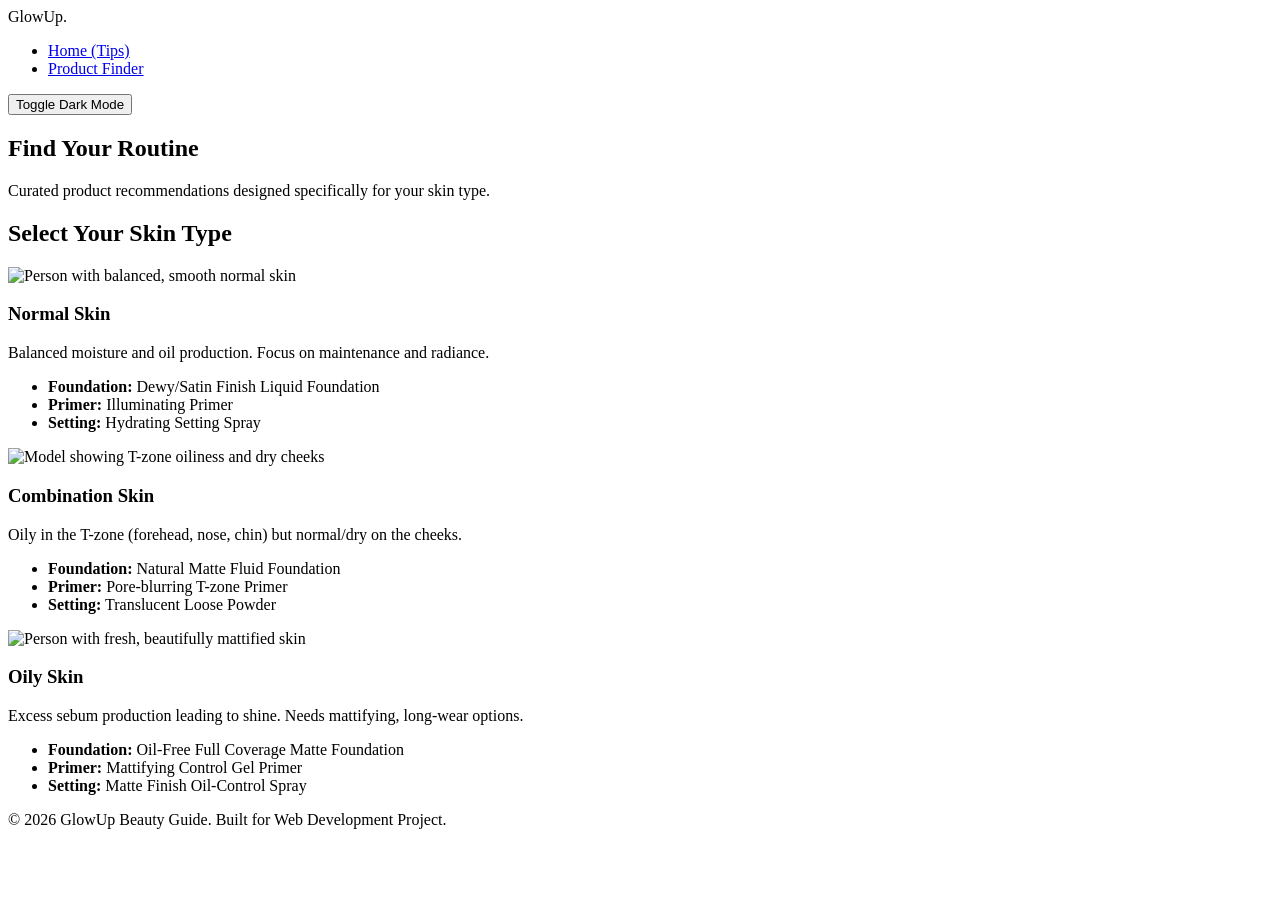
==== products.html @ 21d574f6 "Create products.html" ====
<!DOCTYPE html>
<html lang="en">
<head>
    <meta charset="UTF-8">
    <meta name="viewport" content="width=device-width, initial-scale=1.0">
    <title>GlowUp | Product Recommendations</title>
    <link rel="stylesheet" href="style.css">
</head>
<body>

    <header>
        <div class="logo">GlowUp.</div>
        <nav>
            <ul>
                <li><a href="index.html">Home (Tips)</a></li>
                <li><a href="products.html" class="active">Product Finder</a></li>
            </ul>
        </nav>
        <button id="theme-toggle">Toggle Dark Mode</button>
    </header>

    <main>
        <section class="hero">
            <h1>Find Your Routine</h1>
            <p>Curated product recommendations designed specifically for your skin type.</p>
        </section>

        <section class="skin-types-section">
            <h2>Select Your Skin Type</h2>
            
            <div class="skin-grid">
                <div class="skin-card">
                    <img src="images/normal_skin.jpg" alt="Person with balanced, smooth normal skin" class="skin-img">
                    <h3>Normal Skin</h3>
                    <p>Balanced moisture and oil production. Focus on maintenance and radiance.</p>
                    <ul class="product-list">
                        <li><strong>Foundation:</strong> Dewy/Satin Finish Liquid Foundation</li>
                        <li><strong>Primer:</strong> Illuminating Primer</li>
                        <li><strong>Setting:</strong> Hydrating Setting Spray</li>
                    </ul>
                </div>

                <div class="skin-card">
                    <img src="images/combination_skin.jpg" alt="Model showing T-zone oiliness and dry cheeks" class="skin-img">
                    <h3>Combination Skin</h3>
                    <p>Oily in the T-zone (forehead, nose, chin) but normal/dry on the cheeks.</p>
                    <ul class="product-list">
                        <li><strong>Foundation:</strong> Natural Matte Fluid Foundation</li>
                        <li><strong>Primer:</strong> Pore-blurring T-zone Primer</li>
                        <li><strong>Setting:</strong> Translucent Loose Powder</li>
                    </ul>
                </div>

                <div class="skin-card">
                    <img src="images/oily_skin.jpg" alt="Person with fresh, beautifully mattified skin" class="skin-img">
                    <h3>Oily Skin</h3>
                    <p>Excess sebum production leading to shine. Needs mattifying, long-wear options.</p>
                    <ul class="product-list">
                        <li><strong>Foundation:</strong> Oil-Free Full Coverage Matte Foundation</li>
                        <li><strong>Primer:</strong> Mattifying Control Gel Primer</li>
                        <li><strong>Setting:</strong> Matte Finish Oil-Control Spray</li>
                    </ul>
                </div>
            </div>
        </section>
    </main>

    <footer>
        <p>&copy; 2026 GlowUp Beauty Guide. Built for Web Development Project.</p>
    </footer>

    <script src="script.js"></script>
</body>
</html>
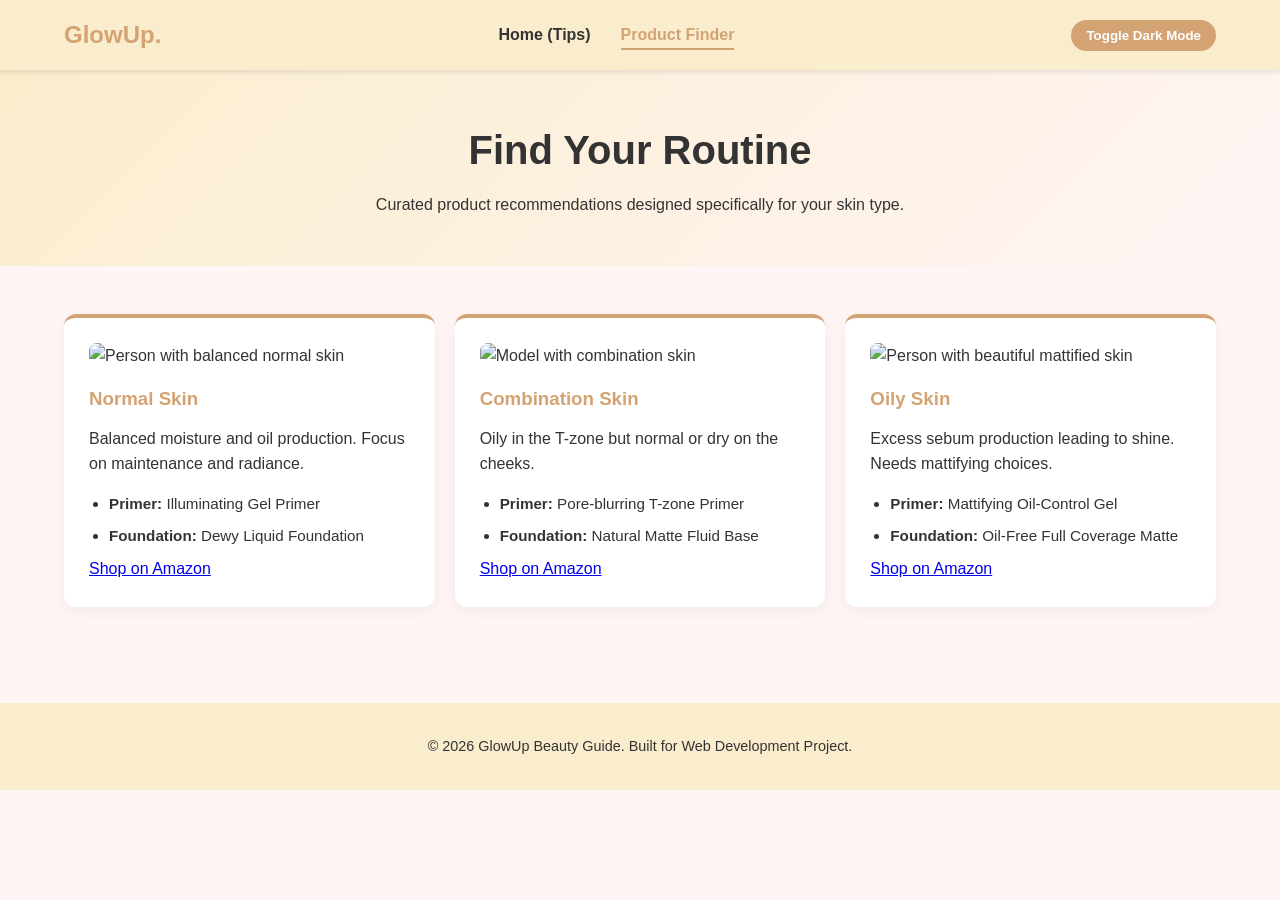
==== commit 850170c1: "Update products.html" ====
--- a/products.html
+++ b/products.html
@@ -4,6 +4,9 @@
     <meta charset="UTF-8">
     <meta name="viewport" content="width=device-width, initial-scale=1.0">
     <title>GlowUp | Product Recommendations</title>
+    <link rel="preconnect" href="https://fonts.googleapis.com">
+    <link rel="preconnect" href="https://fonts.gstatic.com" crossorigin>
+    <link href="https://fonts.googleapis.com/css2?family=Great+Vibes&family=Mrs+Saint+Delafield&family=Montserrat:wght@300;400;600&display=swap" rel="stylesheet">
     <link rel="stylesheet" href="style.css">
 </head>
 <body>
@@ -22,44 +25,42 @@
     <main>
         <section class="hero">
             <h1>Find Your Routine</h1>
-            <p>Curated product recommendations designed specifically for your skin type.</p>
+            <p class="subtitle">Curated product recommendations designed specifically for your skin type.</p>
         </section>
 
         <section class="skin-types-section">
-            <h2>Select Your Skin Type</h2>
-            
             <div class="skin-grid">
                 <div class="skin-card">
-                    <img src="images/normal_skin.jpg" alt="Person with balanced, smooth normal skin" class="skin-img">
+                    <img src="images/normal_skin.jpg" alt="Person with balanced normal skin" class="skin-img">
                     <h3>Normal Skin</h3>
-                    <p>Balanced moisture and oil production. Focus on maintenance and radiance.</p>
+                    <p class="skin-desc">Balanced moisture and oil production. Focus on maintenance and radiance.</p>
                     <ul class="product-list">
-                        <li><strong>Foundation:</strong> Dewy/Satin Finish Liquid Foundation</li>
-                        <li><strong>Primer:</strong> Illuminating Primer</li>
-                        <li><strong>Setting:</strong> Hydrating Setting Spray</li>
+                        <li><strong>Primer:</strong> Illuminating Gel Primer</li>
+                        <li><strong>Foundation:</strong> Dewy Liquid Foundation</li>
                     </ul>
+                    <a href="https://www.amazon.com/s?k=dewy+foundation+for+normal+skin" target="_blank" class="amazon-btn">Shop on Amazon</a>
                 </div>
 
                 <div class="skin-card">
-                    <img src="images/combination_skin.jpg" alt="Model showing T-zone oiliness and dry cheeks" class="skin-img">
+                    <img src="images/combination_skin.jpg" alt="Model with combination skin" class="skin-img">
                     <h3>Combination Skin</h3>
-                    <p>Oily in the T-zone (forehead, nose, chin) but normal/dry on the cheeks.</p>
+                    <p class="skin-desc">Oily in the T-zone but normal or dry on the cheeks.</p>
                     <ul class="product-list">
-                        <li><strong>Foundation:</strong> Natural Matte Fluid Foundation</li>
                         <li><strong>Primer:</strong> Pore-blurring T-zone Primer</li>
-                        <li><strong>Setting:</strong> Translucent Loose Powder</li>
+                        <li><strong>Foundation:</strong> Natural Matte Fluid Base</li>
                     </ul>
+                    <a href="https://www.amazon.com/s?k=matte+foundation+for+combination+skin" target="_blank" class="amazon-btn">Shop on Amazon</a>
                 </div>
 
                 <div class="skin-card">
-                    <img src="images/oily_skin.jpg" alt="Person with fresh, beautifully mattified skin" class="skin-img">
+                    <img src="images/oily_skin.jpg" alt="Person with beautiful mattified skin" class="skin-img">
                     <h3>Oily Skin</h3>
-                    <p>Excess sebum production leading to shine. Needs mattifying, long-wear options.</p>
+                    <p class="skin-desc">Excess sebum production leading to shine. Needs mattifying choices.</p>
                     <ul class="product-list">
-                        <li><strong>Foundation:</strong> Oil-Free Full Coverage Matte Foundation</li>
-                        <li><strong>Primer:</strong> Mattifying Control Gel Primer</li>
-                        <li><strong>Setting:</strong> Matte Finish Oil-Control Spray</li>
+                        <li><strong>Primer:</strong> Mattifying Oil-Control Gel</li>
+                        <li><strong>Foundation:</strong> Oil-Free Full Coverage Matte</li>
                     </ul>
+                    <a href="https://www.amazon.com/s?k=oil+free+matte+foundation+oily+skin" target="_blank" class="amazon-btn">Shop on Amazon</a>
                 </div>
             </div>
         </section>
--- a/style.css
+++ b/style.css
@@ -0,0 +1,181 @@
+/* --- Global Reset & Variables --- */
+* {
+    margin: 0;
+    padding: 0;
+    box-sizing: border-box;
+    font-family: 'Segoe UI', Tahoma, Geneva, Verdana, sans-serif;
+    transition: background-color 0.3s ease, color 0.3s ease;
+}
+
+:root {
+    --bg-primary: #fff5f5;
+    --bg-secondary: #ffffff;
+    --text-main: #333333;
+    --accent-color: #d4a373;
+    --header-bg: #faedcd;
+    --card-shadow: rgba(0, 0, 0, 0.05);
+}
+
+/* --- Dark Mode Variables --- */
+body.dark-theme {
+    --bg-primary: #121212;
+    --bg-secondary: #1e1e1e;
+    --text-main: #f5f5f5;
+    --accent-color: #e9c46a;
+    --header-bg: #2a2a2a;
+    --card-shadow: rgba(255, 255, 255, 0.05);
+}
+
+body {
+    background-color: var(--bg-primary);
+    color: var(--text-main);
+    line-height: 1.6;
+}
+
+/* --- Header & Navigation --- */
+header {
+    background-color: var(--header-bg);
+    display: flex;
+    justify-content: space-between;
+    align-items: center;
+    padding: 1rem 5%;
+    position: sticky;
+    top: 0;
+    z-index: 100;
+    box-shadow: 0 2px 5px rgba(0,0,0,0.1);
+}
+
+.logo {
+    font-size: 1.5rem;
+    font-weight: bold;
+    color: var(--accent-color);
+}
+
+nav ul {
+    display: flex;
+    list-style: none;
+}
+
+nav ul li {
+    margin: 0 15px;
+}
+
+nav ul li a {
+    text-decoration: none;
+    color: var(--text-main);
+    font-weight: 600;
+    padding: 5px 0;
+}
+
+nav ul li a.active, nav ul li a:hover {
+    color: var(--accent-color);
+    border-bottom: 2px solid var(--accent-color);
+}
+
+#theme-toggle {
+    background-color: var(--accent-color);
+    color: white;
+    border: none;
+    padding: 8px 15px;
+    border-radius: 20px;
+    cursor: pointer;
+    font-weight: bold;
+}
+
+#theme-toggle:hover {
+    opacity: 0.9;
+    transform: scale(1.05);
+}
+
+/* --- Hero Section --- */
+.hero {
+    text-align: center;
+    padding: 3rem 1rem;
+    background: linear-gradient(135deg, var(--header-bg), var(--bg-primary));
+}
+
+.hero h1 {
+    font-size: 2.5rem;
+    margin-bottom: 10px;
+}
+
+/* --- Layout Grid (Flexbox/Grid Requirement) --- */
+.tips-container, .skin-types-section {
+    padding: 3rem 5%;
+    text-align: center;
+}
+
+.tips-container h2, .skin-types-section h2 {
+    margin-bottom: 2rem;
+}
+
+.tips-grid, .skin-grid {
+    display: grid;
+    grid-template-columns: repeat(auto-fit, minmax(280px, 1fr));
+    gap: 20px;
+}
+
+/* --- Card Styles & Hover Effects --- */
+.tip-card, .skin-card {
+    background-color: var(--bg-secondary);
+    padding: 25px;
+    border-radius: 12px;
+    box-shadow: 0 4px 15px var(--card-shadow);
+    text-align: left;
+    border-top: 4px solid var(--accent-color);
+    cursor: pointer;
+}
+
+/* Hover Effect Requirement */
+.tip-card:hover, .skin-card:hover {
+    transform: translateY(-5px);
+    box-shadow: 0 8px 25px rgba(0,0,0,0.15);
+}
+
+.tip-card h3, .skin-card h3 {
+    margin-bottom: 12px;
+    color: var(--accent-color);
+}
+
+.skin-img {
+    width: 100%;
+    height: 180px;
+    object-fit: cover;
+    border-radius: 8px;
+    margin-bottom: 15px;
+}
+
+.product-list {
+    margin-top: 15px;
+    padding-left: 20px;
+}
+
+.product-list li {
+    margin-bottom: 8px;
+    font-size: 0.95rem;
+}
+
+/* --- Footer --- */
+footer {
+    text-align: center;
+    padding: 2rem;
+    background-color: var(--header-bg);
+    margin-top: 3rem;
+    font-size: 0.9rem;
+}
+
+/* --- Responsive Adjustments (Mobile Screen Requirement) --- */
+@media (max-width: 600px) {
+    header {
+        flex-direction: column;
+        gap: 10px;
+    }
+    
+    nav ul {
+        margin-bottom: 10px;
+    }
+
+    .hero h1 {
+        font-size: 1.8rem;
+    }
+}
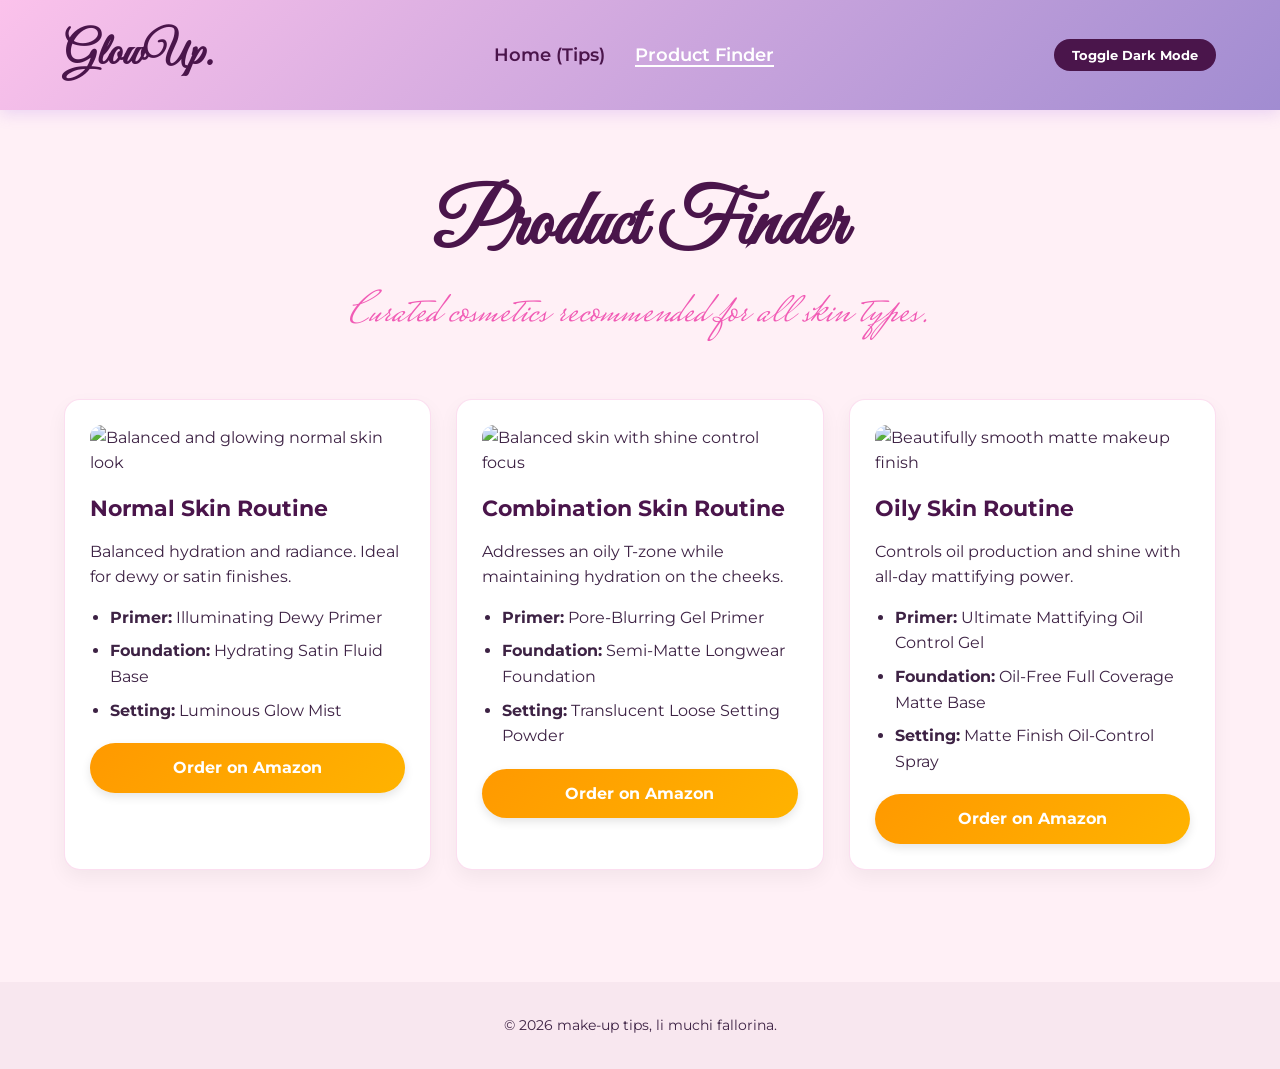
==== commit 41d9bdec: "Update products.html" ====
--- a/products.html
+++ b/products.html
@@ -6,7 +6,7 @@
     <title>GlowUp | Product Recommendations</title>
     <link rel="preconnect" href="https://fonts.googleapis.com">
     <link rel="preconnect" href="https://fonts.gstatic.com" crossorigin>
-    <link href="https://fonts.googleapis.com/css2?family=Great+Vibes&family=Mrs+Saint+Delafield&family=Montserrat:wght@300;400;600&display=swap" rel="stylesheet">
+    <link href="https://fonts.googleapis.com/css2?family=Great+Vibes&family=Mrs+Saint+Delafield&family=Montserrat:wght@400;600&display=swap" rel="stylesheet">
     <link rel="stylesheet" href="style.css">
 </head>
 <body>
@@ -24,50 +24,53 @@
 
     <main>
         <section class="hero">
-            <h1>Find Your Routine</h1>
-            <p class="subtitle">Curated product recommendations designed specifically for your skin type.</p>
+            <h1>Product Finder</h1>
+            <p class="subtitle">Curated cosmetics recommended for all skin types.</p>
         </section>
 
         <section class="skin-types-section">
             <div class="skin-grid">
                 <div class="skin-card">
-                    <img src="images/normal_skin.jpg" alt="Person with balanced normal skin" class="skin-img">
-                    <h3>Normal Skin</h3>
-                    <p class="skin-desc">Balanced moisture and oil production. Focus on maintenance and radiance.</p>
+                    <img src="images/normal_skin.jpg" alt="Balanced and glowing normal skin look" class="skin-img">
+                    <h3>Normal Skin Routine</h3>
+                    <p>Balanced hydration and radiance. Ideal for dewy or satin finishes.</p>
                     <ul class="product-list">
-                        <li><strong>Primer:</strong> Illuminating Gel Primer</li>
-                        <li><strong>Foundation:</strong> Dewy Liquid Foundation</li>
+                        <li><strong>Primer:</strong> Illuminating Dewy Primer</li>
+                        <li><strong>Foundation:</strong> Hydrating Satin Fluid Base</li>
+                        <li><strong>Setting:</strong> Luminous Glow Mist</li>
                     </ul>
-                    <a href="https://www.amazon.com/s?k=dewy+foundation+for+normal+skin" target="_blank" class="amazon-btn">Shop on Amazon</a>
+                    <a href="https://www.amazon.com/s?k=dewy+makeup+set+normal+skin" target="_blank" class="amazon-btn">Order on Amazon</a>
                 </div>
 
                 <div class="skin-card">
-                    <img src="images/combination_skin.jpg" alt="Model with combination skin" class="skin-img">
-                    <h3>Combination Skin</h3>
-                    <p class="skin-desc">Oily in the T-zone but normal or dry on the cheeks.</p>
+                    <img src="images/combination_skin.jpg" alt="Balanced skin with shine control focus" class="skin-img">
+                    <h3>Combination Skin Routine</h3>
+                    <p>Addresses an oily T-zone while maintaining hydration on the cheeks.</p>
                     <ul class="product-list">
-                        <li><strong>Primer:</strong> Pore-blurring T-zone Primer</li>
-                        <li><strong>Foundation:</strong> Natural Matte Fluid Base</li>
+                        <li><strong>Primer:</strong> Pore-Blurring Gel Primer</li>
+                        <li><strong>Foundation:</strong> Semi-Matte Longwear Foundation</li>
+                        <li><strong>Setting:</strong> Translucent Loose Setting Powder</li>
                     </ul>
-                    <a href="https://www.amazon.com/s?k=matte+foundation+for+combination+skin" target="_blank" class="amazon-btn">Shop on Amazon</a>
+                    <a href="https://www.amazon.com/s?k=makeup+for+combination+skin" target="_blank" class="amazon-btn">Order on Amazon</a>
                 </div>
 
                 <div class="skin-card">
-                    <img src="images/oily_skin.jpg" alt="Person with beautiful mattified skin" class="skin-img">
-                    <h3>Oily Skin</h3>
-                    <p class="skin-desc">Excess sebum production leading to shine. Needs mattifying choices.</p>
+                    <img src="images/oily_skin.jpg" alt="Beautifully smooth matte makeup finish" class="skin-img">
+                    <h3>Oily Skin Routine</h3>
+                    <p>Controls oil production and shine with all-day mattifying power.</p>
                     <ul class="product-list">
-                        <li><strong>Primer:</strong> Mattifying Oil-Control Gel</li>
-                        <li><strong>Foundation:</strong> Oil-Free Full Coverage Matte</li>
+                        <li><strong>Primer:</strong> Ultimate Mattifying Oil Control Gel</li>
+                        <li><strong>Foundation:</strong> Oil-Free Full Coverage Matte Base</li>
+                        <li><strong>Setting:</strong> Matte Finish Oil-Control Spray</li>
                     </ul>
-                    <a href="https://www.amazon.com/s?k=oil+free+matte+foundation+oily+skin" target="_blank" class="amazon-btn">Shop on Amazon</a>
+                    <a href="https://www.amazon.com/s?k=oil+control+matte+makeup" target="_blank" class="amazon-btn">Order on Amazon</a>
                 </div>
             </div>
         </section>
     </main>
 
     <footer>
-        <p>&copy; 2026 GlowUp Beauty Guide. Built for Web Development Project.</p>
+        <p>&copy; 2026 make-up tips, li muchi fallorina. </p>
     </footer>
 
     <script src="script.js"></script>
--- a/style.css
+++ b/style.css
@@ -1,56 +1,66 @@
-/* --- Global Reset & Variables --- */
+/* --- Global Reset & Google Fonts --- */
 * {
     margin: 0;
     padding: 0;
     box-sizing: border-box;
-    font-family: 'Segoe UI', Tahoma, Geneva, Verdana, sans-serif;
+    font-family: 'Montserrat', sans-serif;
     transition: background-color 0.3s ease, color 0.3s ease;
 }
 
+/* --- Color Variables --- */
 :root {
-    --bg-primary: #fff5f5;
-    --bg-secondary: #ffffff;
-    --text-main: #333333;
-    --accent-color: #d4a373;
-    --header-bg: #faedcd;
-    --card-shadow: rgba(0, 0, 0, 0.05);
-}
-
-/* --- Dark Mode Variables --- */
+    --text-main: #3d2244;
+    --card-bg: #ffffff;
+    --accent-purple: #9b5de5;
+    --accent-pink: #f15bb5;
+    --body-bg: #fff0f6;
+}
+
 body.dark-theme {
-    --bg-primary: #121212;
-    --bg-secondary: #1e1e1e;
-    --text-main: #f5f5f5;
-    --accent-color: #e9c46a;
-    --header-bg: #2a2a2a;
-    --card-shadow: rgba(255, 255, 255, 0.05);
+    --text-main: #fff0f5;
+    --card-bg: #2d1b33;
+    --accent-purple: #f15bb5;
+    --accent-pink: #9b5de5;
+    --body-bg: #1a0f21;
 }
 
 body {
-    background-color: var(--bg-primary);
+    background-color: var(--body-bg);
     color: var(--text-main);
     line-height: 1.6;
 }
 
-/* --- Header & Navigation --- */
+/* --- Keyframe Animation for the Moving Gradient Background --- */
+@keyframes fluidGradient {
+    0% { background-position: 0% 50%; }
+    50% { background-position: 100% 50%; }
+    100% { background-position: 0% 50%; }
+}
+
+/* --- Header with Moving Pinkish & Purplish Gradient --- */
 header {
-    background-color: var(--header-bg);
+    background: linear-gradient(-45deg, #ff9a9e, #fecfef, #a18cd1, #fbc2eb);
+    background-size: 300% 300%;
+    animation: fluidGradient 8s ease infinite; /* This makes the background move seamlessly! */
     display: flex;
     justify-content: space-between;
     align-items: center;
-    padding: 1rem 5%;
+    padding: 1.2rem 5%;
     position: sticky;
     top: 0;
     z-index: 100;
-    box-shadow: 0 2px 5px rgba(0,0,0,0.1);
-}
-
+    box-shadow: 0 4px 15px rgba(155, 93, 229, 0.2);
+}
+
+/* Calligraphy/Signature style for Logo */
 .logo {
-    font-size: 1.5rem;
+    font-family: 'Great Vibes', cursive;
+    font-size: 2.8rem;
     font-weight: bold;
-    color: var(--accent-color);
-}
-
+    color: #4a154b;
+}
+
+/* Clear Horizontal Navigation Bar Layout */
 nav ul {
     display: flex;
     list-style: none;
@@ -62,120 +72,135 @@
 
 nav ul li a {
     text-decoration: none;
-    color: var(--text-main);
+    color: #4a154b;
     font-weight: 600;
-    padding: 5px 0;
+    font-size: 1.1rem;
 }
 
 nav ul li a.active, nav ul li a:hover {
-    color: var(--accent-color);
-    border-bottom: 2px solid var(--accent-color);
+    color: #ffffff;
+    border-bottom: 2px solid #ffffff;
 }
 
 #theme-toggle {
-    background-color: var(--accent-color);
+    background-color: #4a154b;
     color: white;
     border: none;
-    padding: 8px 15px;
+    padding: 8px 18px;
     border-radius: 20px;
     cursor: pointer;
     font-weight: bold;
 }
 
 #theme-toggle:hover {
-    opacity: 0.9;
     transform: scale(1.05);
-}
-
-/* --- Hero Section --- */
+    background-color: var(--accent-purple);
+}
+
+/* --- Hero Showcase Sections --- */
 .hero {
     text-align: center;
-    padding: 3rem 1rem;
-    background: linear-gradient(135deg, var(--header-bg), var(--bg-primary));
-}
-
+    padding: 3.5rem 1rem 2rem 1rem;
+}
+
+/* Calligraphy Styling for Main Headers */
 .hero h1 {
-    font-size: 2.5rem;
-    margin-bottom: 10px;
-}
-
-/* --- Layout Grid (Flexbox/Grid Requirement) --- */
+    font-family: 'Great Vibes', cursive;
+    font-size: 4.8rem;
+    color: #4a154b;
+    margin-bottom: 5px;
+}
+
+body.dark-theme .hero h1 {
+    color: #fbc2eb;
+}
+
+/* Signature Styling for Subtitles */
+.subtitle {
+    font-family: 'Mrs Saint Delafield', cursive;
+    font-size: 2.8rem;
+    color: var(--accent-pink);
+    margin-top: -15px;
+}
+
+/* --- Grid Systems (Flexbox / Grid Criteria Requirement) --- */
 .tips-container, .skin-types-section {
-    padding: 3rem 5%;
-    text-align: center;
-}
-
-.tips-container h2, .skin-types-section h2 {
-    margin-bottom: 2rem;
+    padding: 1rem 5% 4rem 5%;
 }
 
 .tips-grid, .skin-grid {
     display: grid;
     grid-template-columns: repeat(auto-fit, minmax(280px, 1fr));
-    gap: 20px;
-}
-
-/* --- Card Styles & Hover Effects --- */
+    gap: 25px;
+}
+
+/* --- Card Designs & Interactive Hover Effects --- */
 .tip-card, .skin-card {
-    background-color: var(--bg-secondary);
+    background-color: var(--card-bg);
     padding: 25px;
-    border-radius: 12px;
-    box-shadow: 0 4px 15px var(--card-shadow);
-    text-align: left;
-    border-top: 4px solid var(--accent-color);
-    cursor: pointer;
-}
-
-/* Hover Effect Requirement */
+    border-radius: 16px;
+    box-shadow: 0 8px 20px rgba(0, 0, 0, 0.05);
+    border: 1px solid rgba(241, 91, 181, 0.2);
+    transition: transform 0.3s ease, box-shadow 0.3s ease;
+}
+
+/* Smooth Interactive Hover Effect */
 .tip-card:hover, .skin-card:hover {
-    transform: translateY(-5px);
-    box-shadow: 0 8px 25px rgba(0,0,0,0.15);
+    transform: translateY(-8px);
+    box-shadow: 0 12px 24px rgba(241, 91, 181, 0.3);
 }
 
 .tip-card h3, .skin-card h3 {
+    font-size: 1.4rem;
     margin-bottom: 12px;
-    color: var(--accent-color);
-}
-
+    color: #4a154b;
+}
+
+body.dark-theme .tip-card h3, body.dark-theme .skin-card h3 {
+    color: #fbc2eb;
+}
+
+/* --- Recommendation Specific Layout Elements --- */
 .skin-img {
     width: 100%;
-    height: 180px;
+    height: 200px;
     object-fit: cover;
-    border-radius: 8px;
+    border-radius: 12px;
     margin-bottom: 15px;
 }
 
 .product-list {
-    margin-top: 15px;
-    padding-left: 20px;
+    margin: 15px 0 20px 20px;
 }
 
 .product-list li {
     margin-bottom: 8px;
-    font-size: 0.95rem;
-}
-
-/* --- Footer --- */
+}
+
+/* --- Amazon Button --- */
+.amazon-btn {
+    display: block;
+    text-align: center;
+    background: linear-gradient(135deg, #ff9900, #ffb300);
+    color: #ffffff;
+    text-decoration: none;
+    font-weight: bold;
+    padding: 12px;
+    border-radius: 25px;
+    box-shadow: 0 4px 10px rgba(0,0,0,0.1);
+    transition: transform 0.2s ease;
+}
+
+.amazon-btn:hover {
+    transform: scale(1.03);
+    background: linear-gradient(135deg, #e68a00, #ff9900);
+}
+
+/* --- Footer Area --- */
 footer {
     text-align: center;
     padding: 2rem;
-    background-color: var(--header-bg);
+    background-color: rgba(74, 21, 75, 0.04);
     margin-top: 3rem;
     font-size: 0.9rem;
 }
-
-/* --- Responsive Adjustments (Mobile Screen Requirement) --- */
-@media (max-width: 600px) {
-    header {
-        flex-direction: column;
-        gap: 10px;
-    }
-    
-    nav ul {
-        margin-bottom: 10px;
-    }
-
-    .hero h1 {
-        font-size: 1.8rem;
-    }
-}
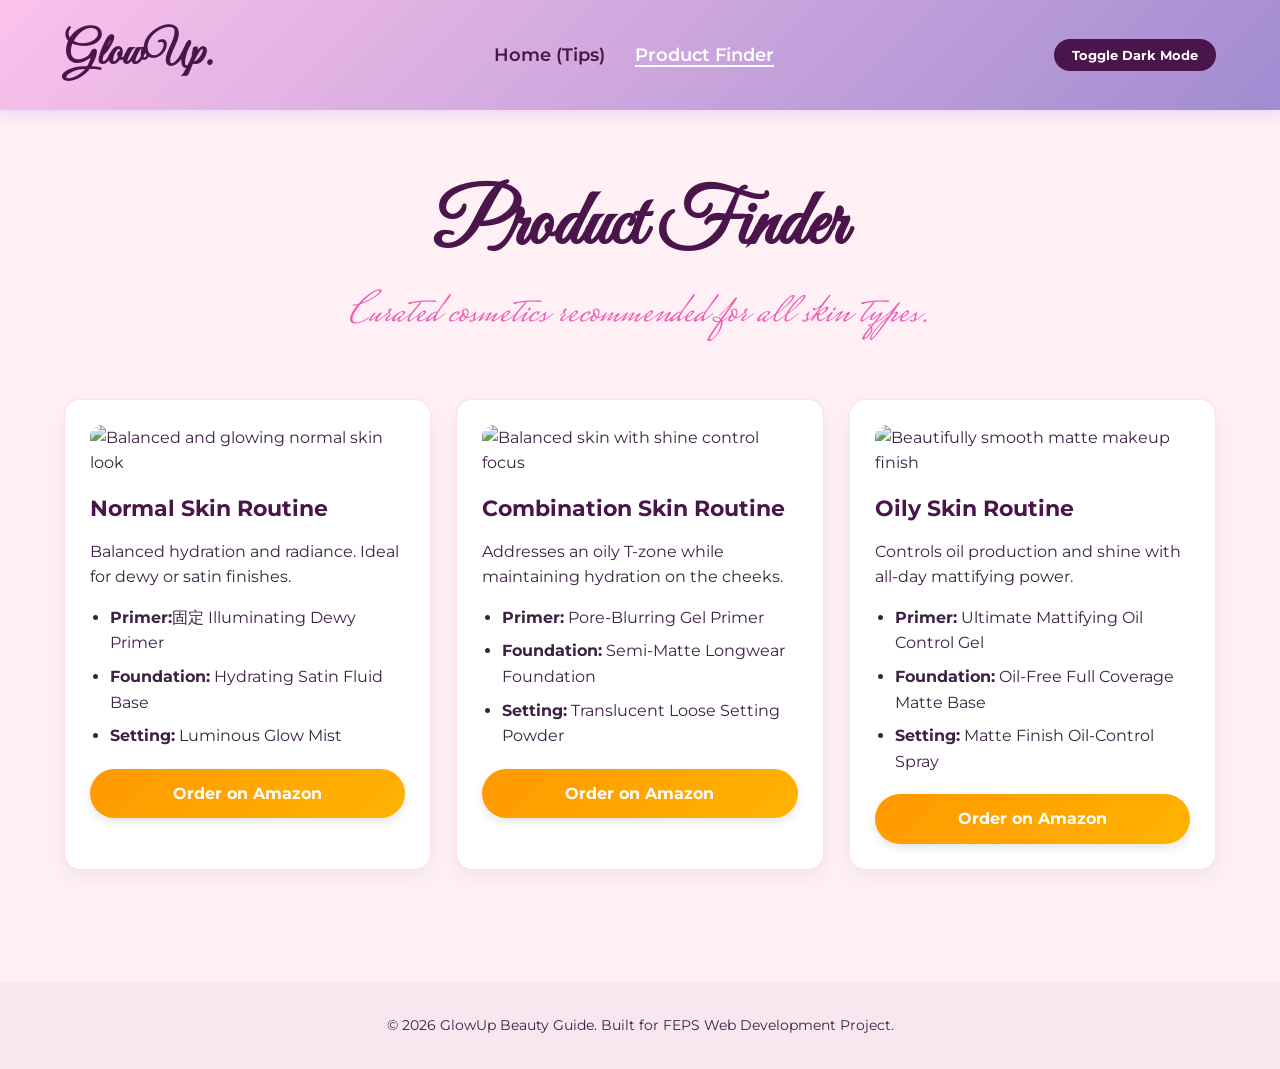
==== commit e6a9eab2: "Update products.html" ====
--- a/products.html
+++ b/products.html
@@ -7,7 +7,7 @@
     <link rel="preconnect" href="https://fonts.googleapis.com">
     <link rel="preconnect" href="https://fonts.gstatic.com" crossorigin>
     <link href="https://fonts.googleapis.com/css2?family=Great+Vibes&family=Mrs+Saint+Delafield&family=Montserrat:wght@400;600&display=swap" rel="stylesheet">
-    <link rel="stylesheet" href="style.css">
+    <link rel="stylesheet" href="./style.css">
 </head>
 <body>
 
@@ -35,7 +35,7 @@
                     <h3>Normal Skin Routine</h3>
                     <p>Balanced hydration and radiance. Ideal for dewy or satin finishes.</p>
                     <ul class="product-list">
-                        <li><strong>Primer:</strong> Illuminating Dewy Primer</li>
+                        <li><strong>Primer:</strong>固定 Illuminating Dewy Primer</li>
                         <li><strong>Foundation:</strong> Hydrating Satin Fluid Base</li>
                         <li><strong>Setting:</strong> Luminous Glow Mist</li>
                     </ul>
@@ -70,9 +70,9 @@
     </main>
 
     <footer>
-        <p>&copy; 2026 make-up tips, li muchi fallorina. </p>
+        <p>&copy; 2026 GlowUp Beauty Guide. Built for FEPS Web Development Project.</p>
     </footer>
 
-    <script src="script.js"></script>
+    <script src="./script.js"></script>
 </body>
 </html>
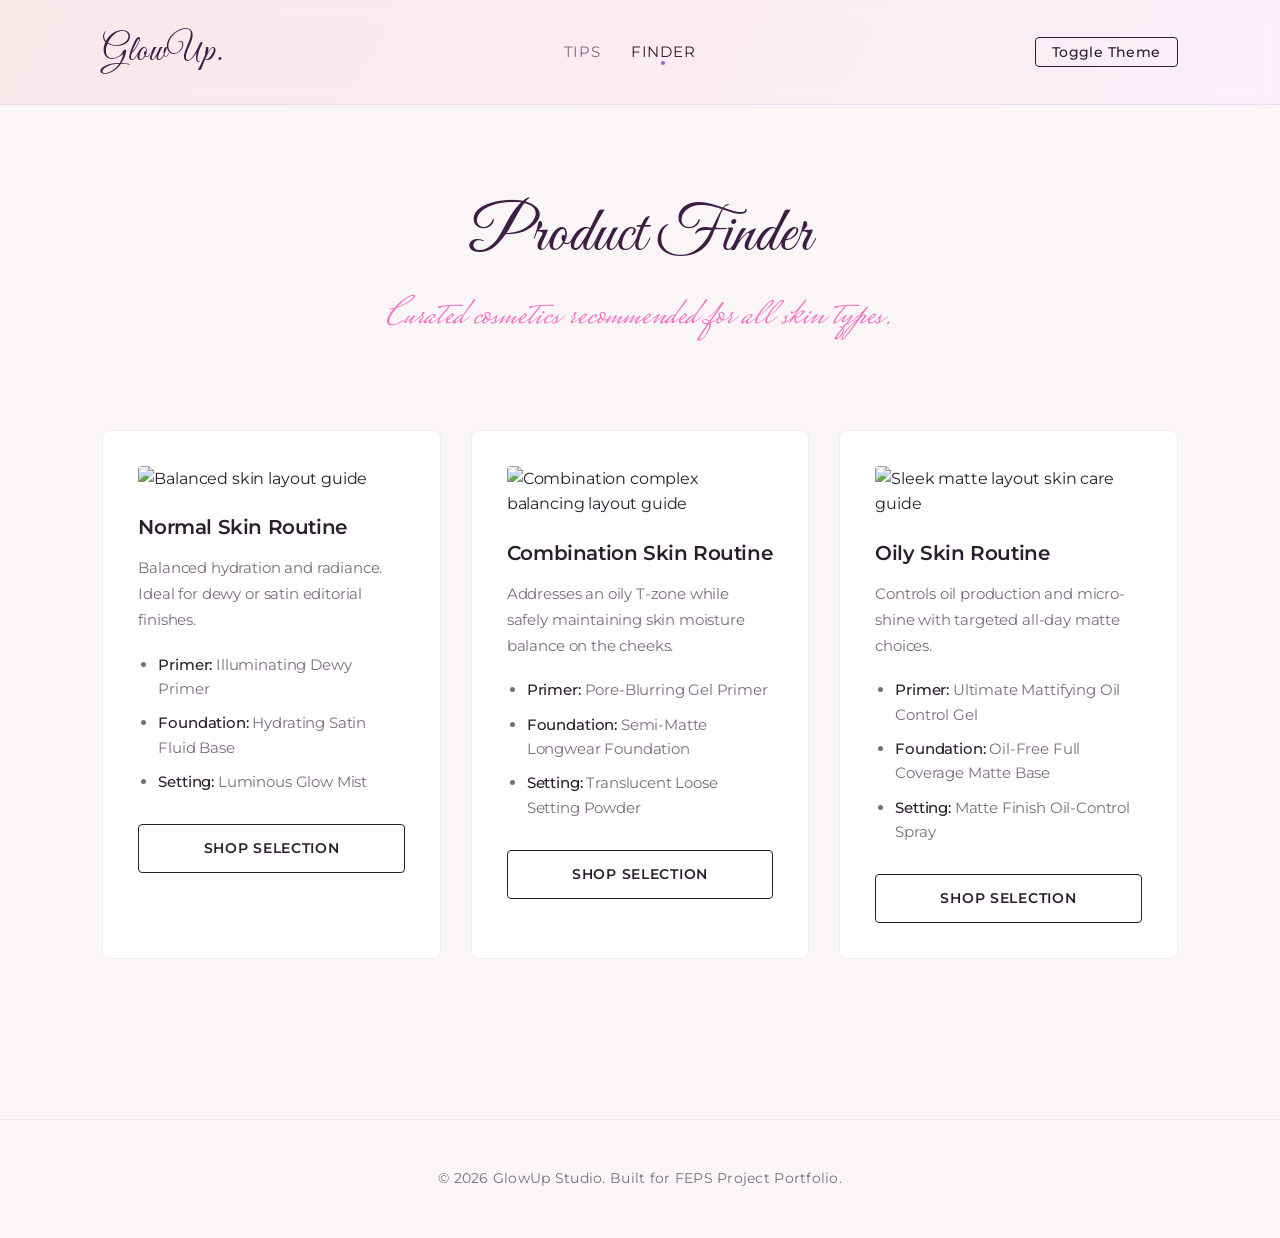
==== commit 929e1f8d: "Update products.html" ====
--- a/products.html
+++ b/products.html
@@ -3,10 +3,10 @@
 <head>
     <meta charset="UTF-8">
     <meta name="viewport" content="width=device-width, initial-scale=1.0">
-    <title>GlowUp | Product Recommendations</title>
+    <title>GlowUp | Routine Finder</title>
     <link rel="preconnect" href="https://fonts.googleapis.com">
     <link rel="preconnect" href="https://fonts.gstatic.com" crossorigin>
-    <link href="https://fonts.googleapis.com/css2?family=Great+Vibes&family=Mrs+Saint+Delafield&family=Montserrat:wght@400;600&display=swap" rel="stylesheet">
+    <link href="https://fonts.googleapis.com/css2?family=Great+Vibes&family=Mrs+Saint+Delafield&family=Montserrat:wght@300;400;500;600&display=swap" rel="stylesheet">
     <link rel="stylesheet" href="./style.css">
 </head>
 <body>
@@ -15,11 +15,11 @@
         <div class="logo">GlowUp.</div>
         <nav>
             <ul>
-                <li><a href="index.html">Home (Tips)</a></li>
-                <li><a href="products.html" class="active">Product Finder</a></li>
+                <li><a href="index.html">Tips</a></li>
+                <li><a href="products.html" class="active">Finder</a></li>
             </ul>
         </nav>
-        <button id="theme-toggle">Toggle Dark Mode</button>
+        <button id="theme-toggle">Toggle Theme</button>
     </header>
 
     <main>
@@ -31,46 +31,46 @@
         <section class="skin-types-section">
             <div class="skin-grid">
                 <div class="skin-card">
-                    <img src="images/normal_skin.jpg" alt="Balanced and glowing normal skin look" class="skin-img">
+                    <img src="https://i.pinimg.com/736x/da/1e/3e/da1e3e2e39d08b2b71752dd07b71e6ee.jpg" alt="Balanced skin layout guide" class="skin-img">
                     <h3>Normal Skin Routine</h3>
-                    <p>Balanced hydration and radiance. Ideal for dewy or satin finishes.</p>
+                    <p class="skin-desc">Balanced hydration and radiance. Ideal for dewy or satin editorial finishes.</p>
                     <ul class="product-list">
-                        <li><strong>Primer:</strong>固定 Illuminating Dewy Primer</li>
+                        <li><strong>Primer:</strong> Illuminating Dewy Primer</li>
                         <li><strong>Foundation:</strong> Hydrating Satin Fluid Base</li>
                         <li><strong>Setting:</strong> Luminous Glow Mist</li>
                     </ul>
-                    <a href="https://www.amazon.com/s?k=dewy+makeup+set+normal+skin" target="_blank" class="amazon-btn">Order on Amazon</a>
+                    <a href="https://www.amazon.com/s?k=dewy+makeup+set+normal+skin" target="_blank" class="amazon-btn">Shop Selection</a>
                 </div>
 
                 <div class="skin-card">
-                    <img src="images/combination_skin.jpg" alt="Balanced skin with shine control focus" class="skin-img">
+                    <img src="https://i.pinimg.com/736x/57/02/04/57020409f2ec9125511e562bd6c01973.jpg" alt="Combination complex balancing layout guide" class="skin-img">
                     <h3>Combination Skin Routine</h3>
-                    <p>Addresses an oily T-zone while maintaining hydration on the cheeks.</p>
+                    <p class="skin-desc">Addresses an oily T-zone while safely maintaining skin moisture balance on the cheeks.</p>
                     <ul class="product-list">
                         <li><strong>Primer:</strong> Pore-Blurring Gel Primer</li>
                         <li><strong>Foundation:</strong> Semi-Matte Longwear Foundation</li>
                         <li><strong>Setting:</strong> Translucent Loose Setting Powder</li>
                     </ul>
-                    <a href="https://www.amazon.com/s?k=makeup+for+combination+skin" target="_blank" class="amazon-btn">Order on Amazon</a>
+                    <a href="https://www.amazon.com/s?k=makeup+for+combination+skin" target="_blank" class="amazon-btn">Shop Selection</a>
                 </div>
 
                 <div class="skin-card">
-                    <img src="images/oily_skin.jpg" alt="Beautifully smooth matte makeup finish" class="skin-img">
+                    <img src="https://i.pinimg.com/736x/c9/3a/bf/c93abfbfd8185971b19ddf2f14c261d2.jpg" alt="Sleek matte layout skin care guide" class="skin-img">
                     <h3>Oily Skin Routine</h3>
-                    <p>Controls oil production and shine with all-day mattifying power.</p>
+                    <p class="skin-desc">Controls oil production and micro-shine with targeted all-day matte choices.</p>
                     <ul class="product-list">
                         <li><strong>Primer:</strong> Ultimate Mattifying Oil Control Gel</li>
                         <li><strong>Foundation:</strong> Oil-Free Full Coverage Matte Base</li>
                         <li><strong>Setting:</strong> Matte Finish Oil-Control Spray</li>
                     </ul>
-                    <a href="https://www.amazon.com/s?k=oil+control+matte+makeup" target="_blank" class="amazon-btn">Order on Amazon</a>
+                    <a href="https://www.amazon.com/s?k=oil+control+matte+makeup" target="_blank" class="amazon-btn">Shop Selection</a>
                 </div>
             </div>
         </section>
     </main>
 
     <footer>
-        <p>&copy; 2026 GlowUp Beauty Guide. Built for FEPS Web Development Project.</p>
+        <p>&copy; 2026 GlowUp Studio. Built for FEPS Project Portfolio.</p>
     </footer>
 
     <script src="./script.js"></script>
--- a/style.css
+++ b/style.css
@@ -1,206 +1,270 @@
-/* --- Global Reset & Google Fonts --- */
+/* --- Minimalist Global Reset & Custom Typography --- */
 * {
     margin: 0;
     padding: 0;
     box-sizing: border-box;
     font-family: 'Montserrat', sans-serif;
-    transition: background-color 0.3s ease, color 0.3s ease;
-}
-
-/* --- Color Variables --- */
+    transition: background-color 0.4s ease, color 0.4s ease, border-color 0.4s ease;
+}
+
+/* --- Clean Color Variables (Minimalist with Pink & Purple) --- */
 :root {
-    --text-main: #3d2244;
-    --card-bg: #ffffff;
+    --bg-main: #faf6f8;             /* Clean cream-white with a hint of blush */
+    --text-main: #2b1f2d;           /* Deep elegant plum-charcoal instead of harsh black */
+    --text-muted: #7d6b80;          /* Muted purple-gray for subtle text */
+    --header-text: #3d1d43;
     --accent-purple: #9b5de5;
     --accent-pink: #f15bb5;
-    --body-bg: #fff0f6;
+    --card-bg: #ffffff;
+    --card-border: rgba(155, 93, 229, 0.12);
 }
 
 body.dark-theme {
-    --text-main: #fff0f5;
-    --card-bg: #2d1b33;
-    --accent-purple: #f15bb5;
+    --bg-main: #0f0a12;             /* Sleek dark minimalist midnight background */
+    --text-main: #f5eff7;           /* Off-white canvas text */
+    --text-muted: #a692ab;          /* Soft lavender gray */
+    --header-text: #ffffff;
+    --accent-purple: #f15bb5;       /* Inverted accents for readability */
     --accent-pink: #9b5de5;
-    --body-bg: #1a0f21;
+    --card-bg: #160f1b;             /* Crisp dark cards */
+    --card-border: rgba(241, 91, 181, 0.15);
 }
 
 body {
-    background-color: var(--body-bg);
+    background-color: var(--bg-main);
     color: var(--text-main);
     line-height: 1.6;
-}
-
-/* --- Keyframe Animation for the Moving Gradient Background --- */
-@keyframes fluidGradient {
+    letter-spacing: -0.01em;
+}
+
+/* --- Soft Shifting Gradient Header Animation --- */
+@keyframes minimalistGradient {
     0% { background-position: 0% 50%; }
     50% { background-position: 100% 50%; }
     100% { background-position: 0% 50%; }
 }
 
-/* --- Header with Moving Pinkish & Purplish Gradient --- */
 header {
-    background: linear-gradient(-45deg, #ff9a9e, #fecfef, #a18cd1, #fbc2eb);
+    background: linear-gradient(120deg, rgba(255,154,158,0.15), rgba(254,207,239,0.15), rgba(161,140,209,0.15), rgba(251,194,235,0.15));
     background-size: 300% 300%;
-    animation: fluidGradient 8s ease infinite; /* This makes the background move seamlessly! */
+    animation: minimalistGradient 12s ease infinite;
+    backdrop-filter: blur(10px); /* Elegant blurred backdrop look */
+    -webkit-backdrop-filter: blur(10px);
     display: flex;
     justify-content: space-between;
     align-items: center;
-    padding: 1.2rem 5%;
+    padding: 1.5rem 8%;
     position: sticky;
     top: 0;
     z-index: 100;
-    box-shadow: 0 4px 15px rgba(155, 93, 229, 0.2);
-}
-
-/* Calligraphy/Signature style for Logo */
+    border-bottom: 1px solid var(--card-border);
+}
+
+/* Logo styling using fine calligraphy font */
 .logo {
     font-family: 'Great Vibes', cursive;
-    font-size: 2.8rem;
-    font-weight: bold;
-    color: #4a154b;
-}
-
-/* Clear Horizontal Navigation Bar Layout */
+    font-size: 2.2rem;
+    font-weight: 500;
+    color: var(--header-text);
+    letter-spacing: 1px;
+}
+
+/* Minimalist Nav Link Items Layout */
 nav ul {
     display: flex;
     list-style: none;
-}
-
-nav ul li {
-    margin: 0 15px;
+    gap: 30px;
 }
 
 nav ul li a {
     text-decoration: none;
-    color: #4a154b;
-    font-weight: 600;
-    font-size: 1.1rem;
+    color: var(--text-muted);
+    font-weight: 400;
+    font-size: 0.95rem;
+    letter-spacing: 0.05em;
+    text-transform: uppercase; /* Modern minimalist text styling */
+    padding-bottom: 4px;
+    position: relative;
 }
 
 nav ul li a.active, nav ul li a:hover {
-    color: #ffffff;
-    border-bottom: 2px solid #ffffff;
-}
-
+    color: var(--text-main);
+}
+
+/* Tiny dot indicator underneath active link for true minimalism */
+nav ul li a.active::after {
+    content: '';
+    position: absolute;
+    bottom: 0;
+    left: 50%;
+    transform: translateX(-50%);
+    width: 4px;
+    height: 4px;
+    background-color: var(--accent-purple);
+    border-radius: 50%;
+}
+
+/* Clean Minimal Button */
 #theme-toggle {
-    background-color: #4a154b;
-    color: white;
-    border: none;
-    padding: 8px 18px;
-    border-radius: 20px;
+    background-color: transparent;
+    color: var(--text-main);
+    border: 1px solid var(--text-main);
+    padding: 6px 16px;
+    border-radius: 4px; /* Crisp minimalist corners instead of large bubbles */
     cursor: pointer;
-    font-weight: bold;
+    font-size: 0.85rem;
+    font-weight: 500;
+    letter-spacing: 0.03em;
 }
 
 #theme-toggle:hover {
-    transform: scale(1.05);
-    background-color: var(--accent-purple);
+    background-color: var(--text-main);
+    color: var(--bg-main);
 }
 
 /* --- Hero Showcase Sections --- */
 .hero {
     text-align: center;
-    padding: 3.5rem 1rem 2rem 1rem;
-}
-
-/* Calligraphy Styling for Main Headers */
+    padding: 5rem 1rem 3rem 1rem;
+    max-width: 800px;
+    margin: 0 auto;
+}
+
+/* Clean Calligraphy Headings */
 .hero h1 {
     font-family: 'Great Vibes', cursive;
-    font-size: 4.8rem;
-    color: #4a154b;
-    margin-bottom: 5px;
-}
-
-body.dark-theme .hero h1 {
-    color: #fbc2eb;
-}
-
-/* Signature Styling for Subtitles */
+    font-size: 4rem;
+    color: var(--header-text);
+    margin-bottom: 8px;
+    font-weight: 400;
+}
+
+/* Signature Accent Subtitle */
 .subtitle {
     font-family: 'Mrs Saint Delafield', cursive;
-    font-size: 2.8rem;
+    font-size: 2.5rem;
     color: var(--accent-pink);
-    margin-top: -15px;
-}
-
-/* --- Grid Systems (Flexbox / Grid Criteria Requirement) --- */
+    margin-top: -10px;
+    opacity: 0.85;
+}
+
+/* --- Clean Grid System (Fulfills CSS Grid Rubric) --- */
 .tips-container, .skin-types-section {
-    padding: 1rem 5% 4rem 5%;
+    padding: 2rem 8% 6rem 8%;
 }
 
 .tips-grid, .skin-grid {
     display: grid;
-    grid-template-columns: repeat(auto-fit, minmax(280px, 1fr));
-    gap: 25px;
-}
-
-/* --- Card Designs & Interactive Hover Effects --- */
+    grid-template-columns: repeat(auto-fit, minmax(300px, 1fr));
+    gap: 30px; /* Spacious separation gap */
+}
+
+/* --- Premium Flat Card Layouts & Micro-Animations --- */
 .tip-card, .skin-card {
     background-color: var(--card-bg);
-    padding: 25px;
-    border-radius: 16px;
-    box-shadow: 0 8px 20px rgba(0, 0, 0, 0.05);
-    border: 1px solid rgba(241, 91, 181, 0.2);
-    transition: transform 0.3s ease, box-shadow 0.3s ease;
-}
-
-/* Smooth Interactive Hover Effect */
+    padding: 35px;
+    border-radius: 8px; /* Clean sharp minimalist roundings */
+    border: 1px solid var(--card-border);
+    position: relative;
+    overflow: hidden;
+}
+
+/* Sophisticated, subtle lift up micro-hover effect */
 .tip-card:hover, .skin-card:hover {
-    transform: translateY(-8px);
-    box-shadow: 0 12px 24px rgba(241, 91, 181, 0.3);
-}
-
+    transform: translateY(-4px);
+    border-color: var(--accent-purple);
+}
+
+/* Sleek numbers / headers */
 .tip-card h3, .skin-card h3 {
-    font-size: 1.4rem;
+    font-size: 1.25rem;
+    font-weight: 600;
     margin-bottom: 12px;
-    color: #4a154b;
-}
-
-body.dark-theme .tip-card h3, body.dark-theme .skin-card h3 {
-    color: #fbc2eb;
-}
-
-/* --- Recommendation Specific Layout Elements --- */
+    color: var(--text-main);
+    letter-spacing: -0.02em;
+}
+
+.tip-card p, .skin-desc {
+    font-size: 0.95rem;
+    color: var(--text-muted);
+    line-height: 1.7;
+}
+
+/* --- Minimalist Products Layout Assets --- */
 .skin-img {
     width: 100%;
-    height: 200px;
+    height: 220px;
     object-fit: cover;
-    border-radius: 12px;
-    margin-bottom: 15px;
+    border-radius: 4px;
+    margin-bottom: 20px;
+    filter: grayscale(15%); /* Mutes colors slightly for that luxury editorial look */
+}
+
+.skin-card:hover .skin-img {
+    filter: grayscale(0%);
 }
 
 .product-list {
-    margin: 15px 0 20px 20px;
+    margin: 20px 0 30px 20px;
+    color: var(--text-muted);
+    font-size: 0.95rem;
 }
 
 .product-list li {
-    margin-bottom: 8px;
-}
-
-/* --- Amazon Button --- */
+    margin-bottom: 10px;
+}
+
+.product-list strong {
+    color: var(--text-main);
+    font-weight: 500;
+}
+
+/* --- Sleek Premium Retail Button --- */
 .amazon-btn {
     display: block;
     text-align: center;
-    background: linear-gradient(135deg, #ff9900, #ffb300);
-    color: #ffffff;
+    background-color: transparent;
+    color: var(--text-main);
     text-decoration: none;
-    font-weight: bold;
+    font-size: 0.9rem;
+    font-weight: 600;
+    letter-spacing: 0.05em;
+    text-transform: uppercase;
     padding: 12px;
-    border-radius: 25px;
-    box-shadow: 0 4px 10px rgba(0,0,0,0.1);
-    transition: transform 0.2s ease;
+    border-radius: 4px;
+    border: 1px solid var(--text-main);
 }
 
 .amazon-btn:hover {
-    transform: scale(1.03);
-    background: linear-gradient(135deg, #e68a00, #ff9900);
+    background-color: var(--text-main);
+    color: var(--bg-main);
 }
 
 /* --- Footer Area --- */
 footer {
     text-align: center;
-    padding: 2rem;
-    background-color: rgba(74, 21, 75, 0.04);
-    margin-top: 3rem;
-    font-size: 0.9rem;
-}
+    padding: 3rem;
+    border-top: 1px solid var(--card-border);
+    margin-top: 4rem;
+    font-size: 0.85rem;
+    color: var(--text-muted);
+    letter-spacing: 0.02em;
+}
+
+/* --- Full Mobile Responsiveness Logic --- */
+@media (max-width: 768px) {
+    header {
+        flex-direction: column;
+        gap: 15px;
+        padding: 1.5rem 2%;
+    }
+    nav ul {
+        gap: 15px;
+    }
+    .hero h1 {
+        font-size: 3rem;
+    }
+    .subtitle {
+        font-size: 2rem;
+    }
+}
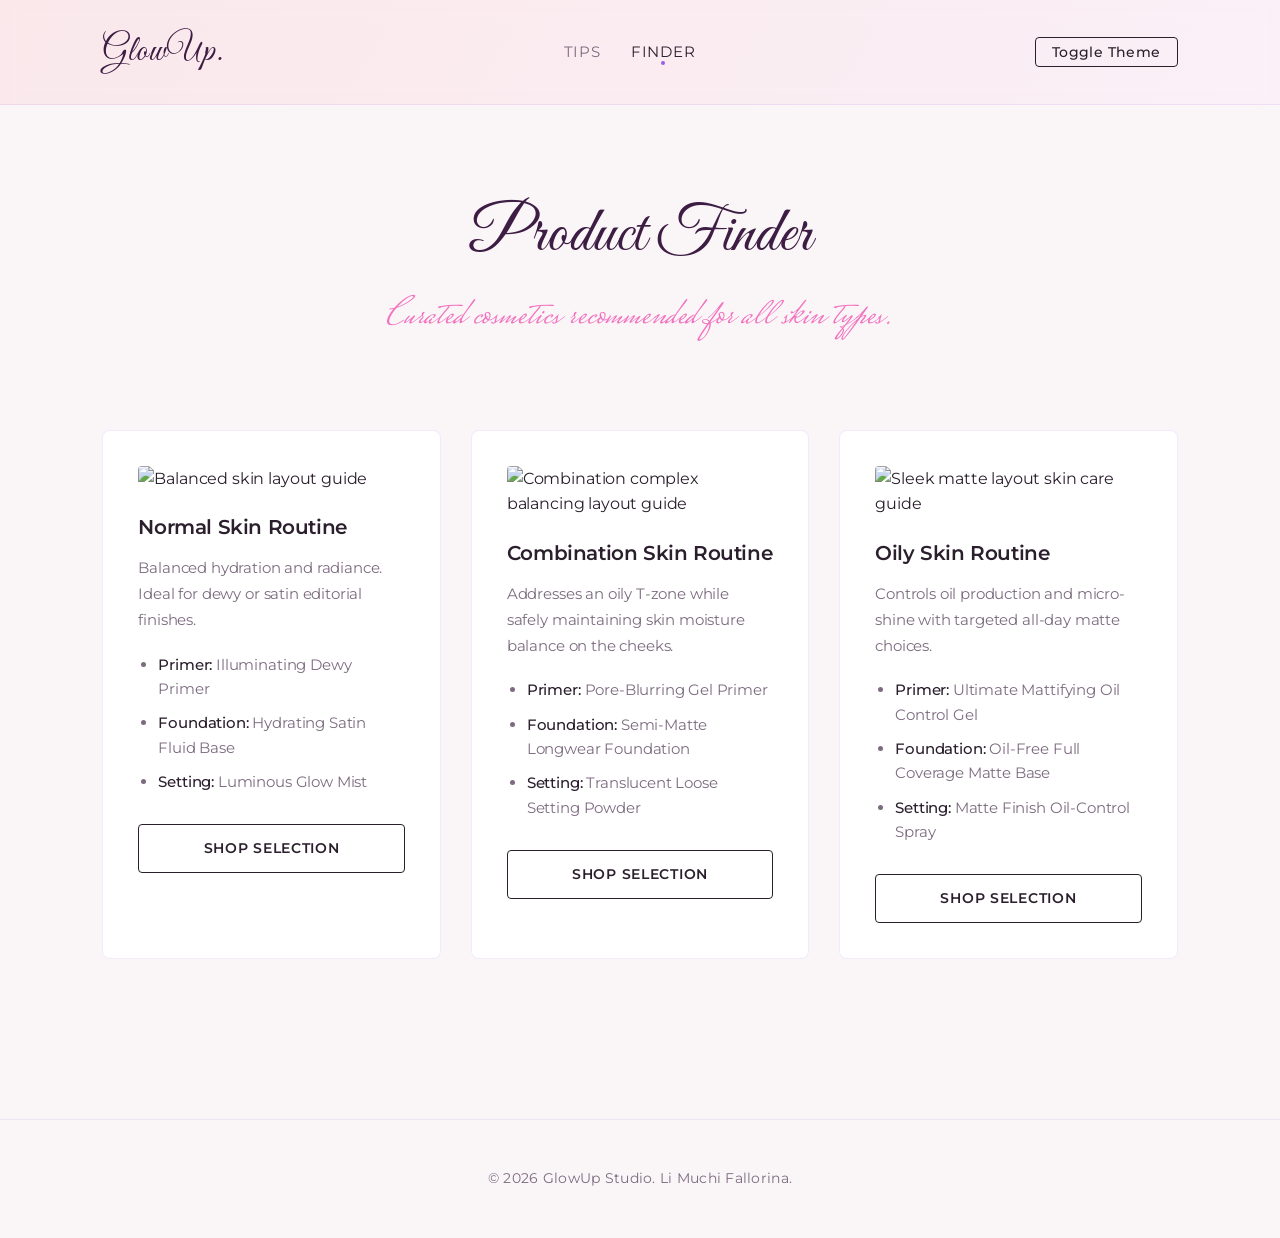
==== commit 60dc9541: "Update products.html" ====
--- a/products.html
+++ b/products.html
@@ -70,7 +70,7 @@
     </main>
 
     <footer>
-        <p>&copy; 2026 GlowUp Studio. Built for FEPS Project Portfolio.</p>
+        <p>&copy; 2026 GlowUp Studio. Li Muchi Fallorina.</p>
     </footer>
 
     <script src="./script.js"></script>
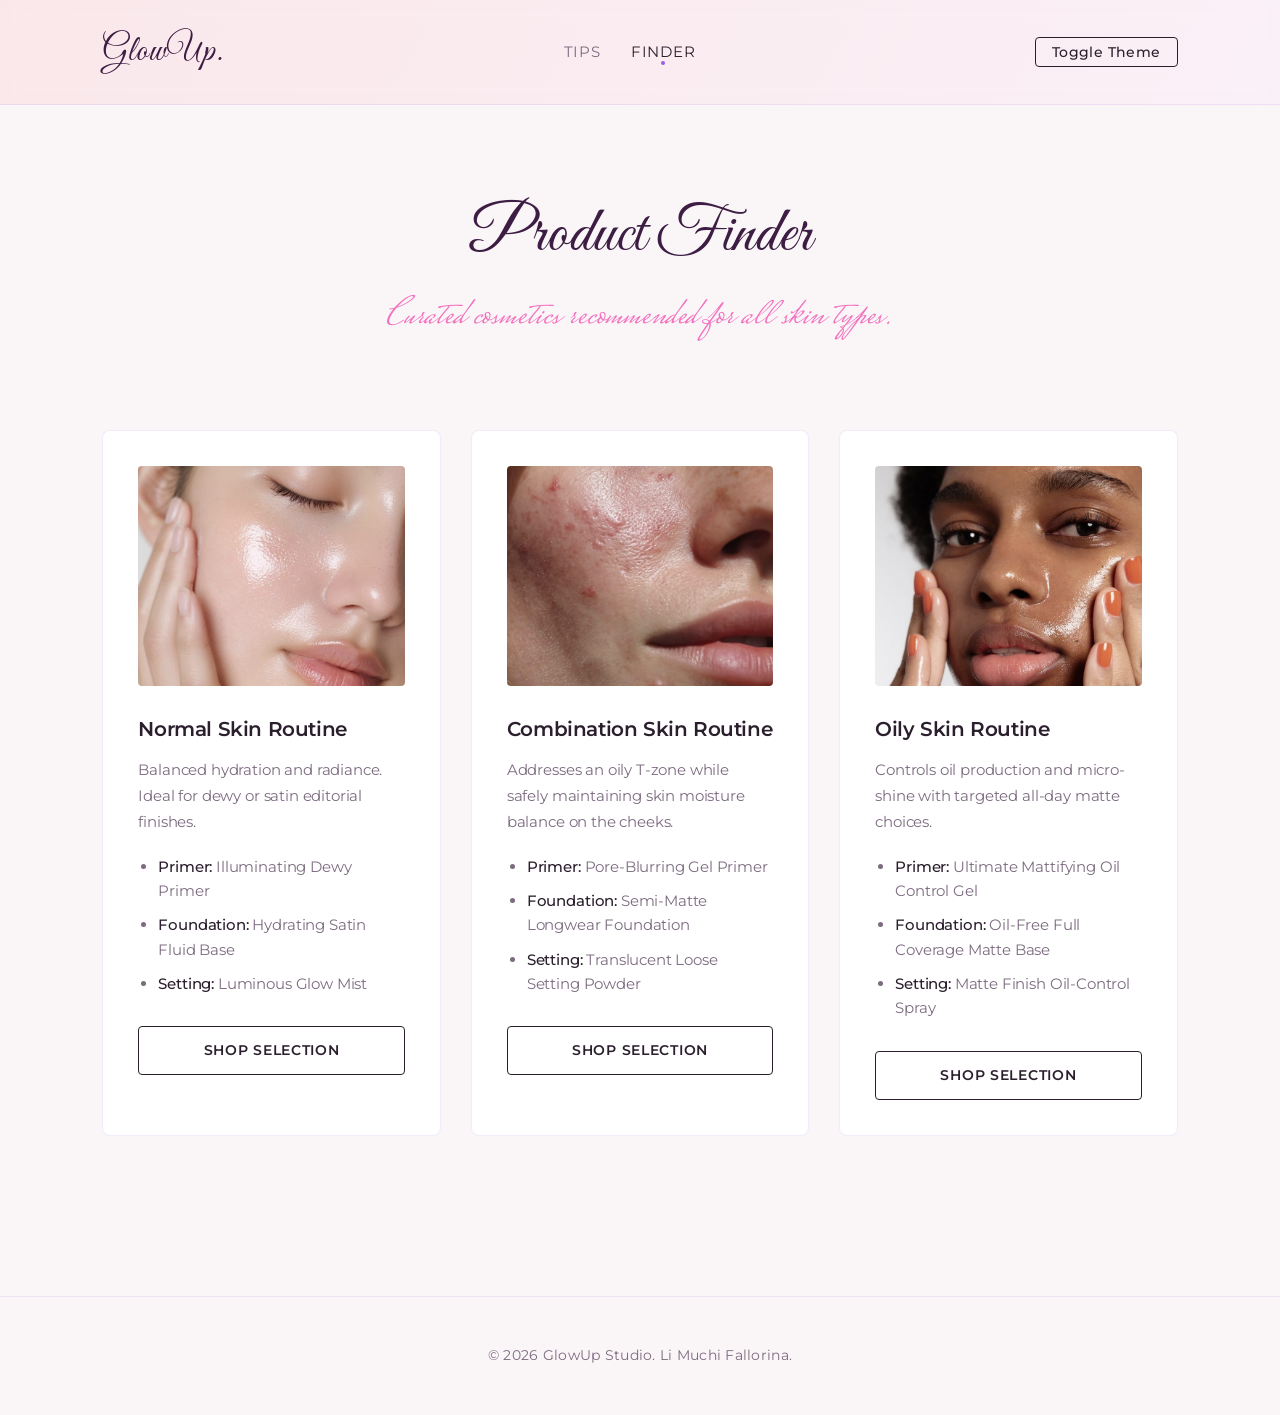
==== commit b9b43bd4: "Update products.html" ====
--- a/products.html
+++ b/products.html
@@ -31,7 +31,7 @@
         <section class="skin-types-section">
             <div class="skin-grid">
                 <div class="skin-card">
-                    <img src="https://i.pinimg.com/736x/da/1e/3e/da1e3e2e39d08b2b71752dd07b71e6ee.jpg" alt="Balanced skin layout guide" class="skin-img">
+                    <img src="normal.jpg" alt="Balanced skin layout guide" class="skin-img">
                     <h3>Normal Skin Routine</h3>
                     <p class="skin-desc">Balanced hydration and radiance. Ideal for dewy or satin editorial finishes.</p>
                     <ul class="product-list">
@@ -43,7 +43,7 @@
                 </div>
 
                 <div class="skin-card">
-                    <img src="https://i.pinimg.com/736x/57/02/04/57020409f2ec9125511e562bd6c01973.jpg" alt="Combination complex balancing layout guide" class="skin-img">
+                    <img src="combination.jpg" alt="Combination complex balancing layout guide" class="skin-img">
                     <h3>Combination Skin Routine</h3>
                     <p class="skin-desc">Addresses an oily T-zone while safely maintaining skin moisture balance on the cheeks.</p>
                     <ul class="product-list">
@@ -55,7 +55,7 @@
                 </div>
 
                 <div class="skin-card">
-                    <img src="https://i.pinimg.com/736x/c9/3a/bf/c93abfbfd8185971b19ddf2f14c261d2.jpg" alt="Sleek matte layout skin care guide" class="skin-img">
+                    <img src="oily.jpg" alt="Sleek matte layout skin care guide" class="skin-img">
                     <h3>Oily Skin Routine</h3>
                     <p class="skin-desc">Controls oil production and micro-shine with targeted all-day matte choices.</p>
                     <ul class="product-list">
